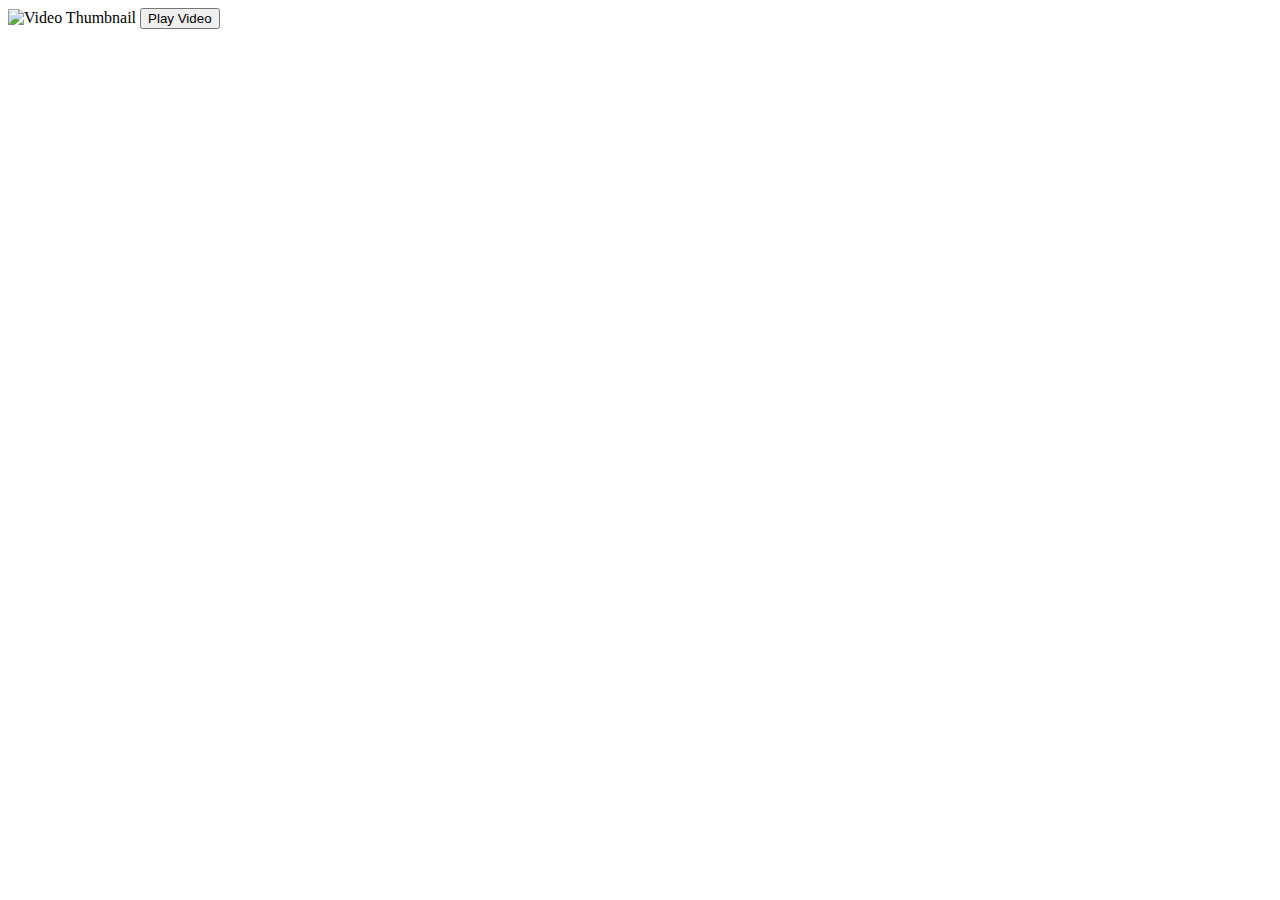
==== test.html @ ea965717 "new push paganation" ====
<!DOCTYPE html>
<html lang="en">
<head>
    <meta charset="UTF-8">
    <meta name="viewport" content="width=device-width, initial-scale=1.0">
    <title>Video Player</title>
</head>
<body>
    <div id="videoContainer">
        <img id="thumbnail" src="YOUR_IMAGE_URL" alt="Video Thumbnail" style="max-width: 100%; height: auto;">
        <button onclick="playVideo('YOUR_VIDEO_URL')">Play Video</button>
    </div>

    <script>
        function playVideo(videoUrl) {
            // Replace the image with the video
            const videoContainer = document.getElementById("videoContainer");
            videoContainer.innerHTML = <video controls autoplay src="${videoUrl}" style="max-width: 100%; height: auto;"></video>;
        }
    </script>
</body>
</html>
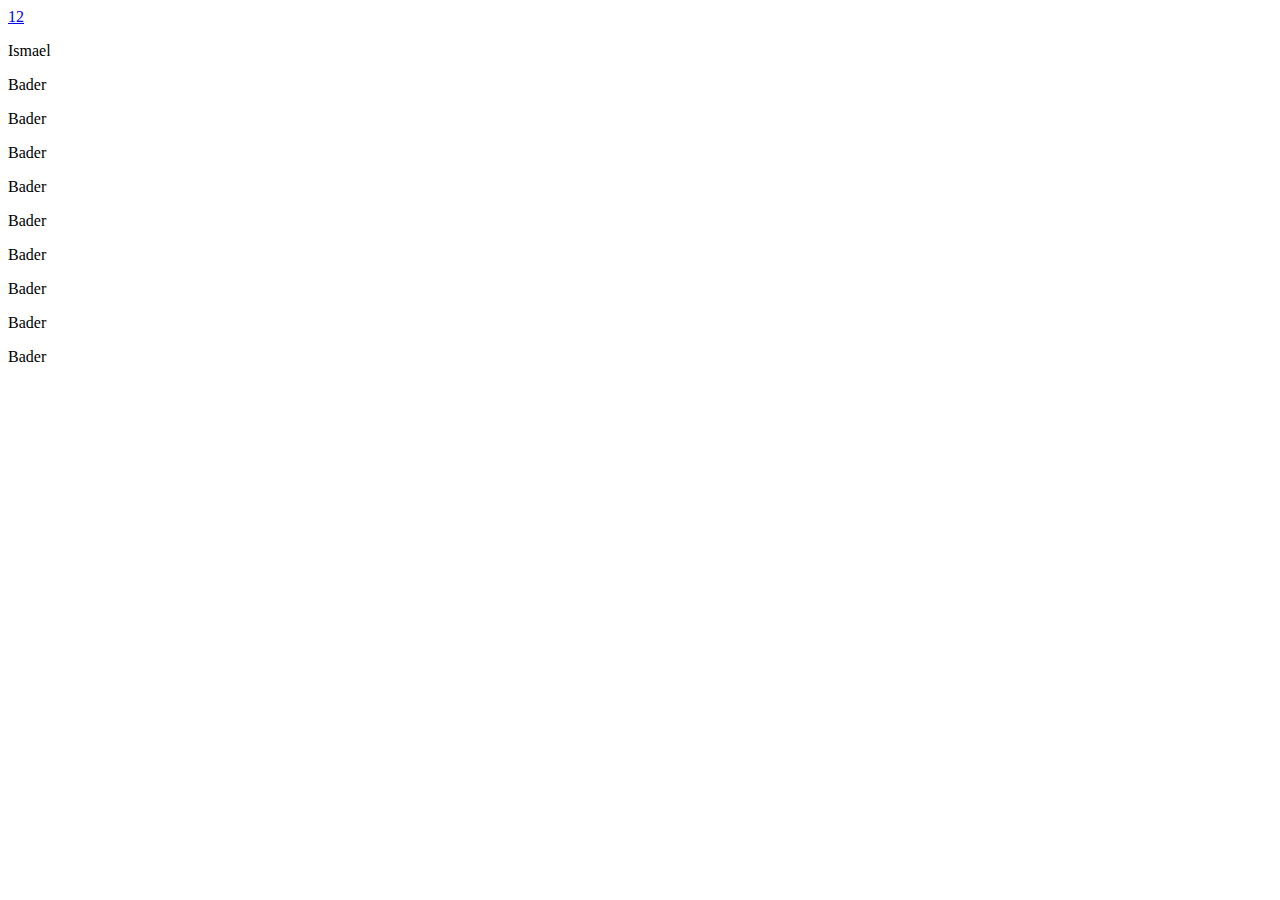
==== commit bd0775c2: "new updates" ====
--- a/test.html
+++ b/test.html
@@ -4,19 +4,623 @@
     <meta charset="UTF-8">
     <meta name="viewport" content="width=device-width, initial-scale=1.0">
     <title>Video Player</title>
+    <script src="https://code.jquery.com/jquery-3.6.4.min.js"></script>
 </head>
 <body>
-    <div id="videoContainer">
-        <img id="thumbnail" src="YOUR_IMAGE_URL" alt="Video Thumbnail" style="max-width: 100%; height: auto;">
-        <button onclick="playVideo('YOUR_VIDEO_URL')">Play Video</button>
-    </div>
+    <div id="pagination-container"></div>
+    <div id="data-container"></div>
 
     <script>
-        function playVideo(videoUrl) {
-            // Replace the image with the video
-            const videoContainer = document.getElementById("videoContainer");
-            videoContainer.innerHTML = <video controls autoplay src="${videoUrl}" style="max-width: 100%; height: auto;"></video>;
+            const paginationContainer = document.getElementById('data-container');
+          paginationContainer.innerHTML = '';
+        // Your provided data
+        var data =[
+        {
+            "content": "بوست لمنقطة معينة\n",
+            "status": "ACTIVE",
+            "likesCount": 0,
+            "type": "TEXT",
+            "commentsCount": 0,
+            "privacy": "PUBLIC-REGION",
+            "location": {
+                "coordinates": []
+            },
+            "media": {},
+            "isLike": false,
+            "totalViews": 0,
+            "viewsCount": 0,
+            "id": 155,
+            "createdAt": "2023-11-15T12:02:10.909Z",
+            "files": [],
+            "owner": {
+                "fullname": "Ismael",
+                "id": 60,
+                "img": "https://wisht7b-api.algorithms.ws/uploads/9cc67126-6413-4ecd-8154-c92f5d7cc178.jpeg"
+            },
+            "comments": [],
+            "likes": []
+        },
+        {
+            "content": "https://youtu.be/q1a9OYz_ppk?si=sZlrGphBWqmNaa80\n",
+            "status": "ACTIVE",
+            "likesCount": 0,
+            "type": "TEXT",
+            "commentsCount": 0,
+            "privacy": "PUBLIC",
+            "location": {
+                "coordinates": []
+            },
+            "media": {},
+            "isLike": false,
+            "totalViews": 0,
+            "viewsCount": 0,
+            "id": 142,
+            "createdAt": "2023-11-10T21:16:33.510Z",
+            "files": [],
+            "owner": {
+                "fullname": "Bader",
+                "phone": "+966564646590",
+                "id": 69,
+                "img": "https://wisht7b-api.algorithms.ws/uploads/b768d2b3-7991-4150-adef-bb4714026393.jpeg"
+            },
+            "comments": [],
+            "likes": []
+        },
+        {
+            "content": "وكن في الطريق عفيف الخُطا شريف السماع كريم النظر .. وكن رجلا إن أتوا بعده يقولون: مر وهذا الأثر! \n\n- أحمد شوقي",
+            "status": "ACTIVE",
+            "likesCount": 0,
+            "type": "TEXT",
+            "commentsCount": 0,
+            "privacy": "PUBLIC",
+            "location": {
+                "coordinates": []
+            },
+            "media": {},
+            "isLike": false,
+            "totalViews": 0,
+            "viewsCount": 0,
+            "id": 136,
+            "createdAt": "2023-11-10T21:02:40.081Z",
+            "files": [],
+            "owner": {
+                "fullname": "Bader",
+                "phone": "+966564646590",
+                "id": 69,
+                "img": "https://wisht7b-api.algorithms.ws/uploads/b768d2b3-7991-4150-adef-bb4714026393.jpeg"
+            },
+            "comments": [],
+            "likes": []
+        },
+        {
+            "content": "‘’النسوية حررت النساء من كرامة جنسهن وحولتهن الى رجال ناقصين''\n\n- نيكولاس غوميز دافيلا",
+            "status": "ACTIVE",
+            "likesCount": 0,
+            "type": "TEXT",
+            "commentsCount": 0,
+            "privacy": "PUBLIC",
+            "location": {
+                "coordinates": []
+            },
+            "media": {},
+            "isLike": false,
+            "totalViews": 0,
+            "viewsCount": 0,
+            "id": 135,
+            "createdAt": "2023-11-10T21:02:16.497Z",
+            "files": [],
+            "owner": {
+                "fullname": "Bader",
+                "phone": "+966564646590",
+                "id": 69,
+                "img": "https://wisht7b-api.algorithms.ws/uploads/b768d2b3-7991-4150-adef-bb4714026393.jpeg"
+            },
+            "comments": [],
+            "likes": []
+        },
+        {
+            "content": "يقول الشيخ المغامسي :\n\nمن يعاني من تعثر أمور حياته و يخشى من شيء فليردد \"اللهم ياولي نعمتي و ياملاذي عند كربتي أجعل ماأخافهُ و أحذره برداً و سلاماً عليّ كما جعلت النار برداً و سلاماً على إبراهيم”\n",
+            "status": "ACTIVE",
+            "likesCount": 0,
+            "type": "TEXT",
+            "commentsCount": 0,
+            "privacy": "PUBLIC",
+            "location": {
+                "coordinates": []
+            },
+            "media": {},
+            "isLike": false,
+            "totalViews": 0,
+            "viewsCount": 0,
+            "id": 134,
+            "createdAt": "2023-11-10T20:59:56.873Z",
+            "files": [],
+            "owner": {
+                "fullname": "Bader",
+                "phone": "+966564646590",
+                "id": 69,
+                "img": "https://wisht7b-api.algorithms.ws/uploads/b768d2b3-7991-4150-adef-bb4714026393.jpeg"
+            },
+            "comments": [],
+            "likes": []
+        },
+        {
+            "content": "we have a dream .. 🇸🇦🇸🇦\n",
+            "status": "ACTIVE",
+            "likesCount": 0,
+            "type": "TEXT",
+            "commentsCount": 0,
+            "privacy": "PUBLIC",
+            "location": {
+                "coordinates": []
+            },
+            "media": {},
+            "isLike": false,
+            "totalViews": 0,
+            "viewsCount": 0,
+            "id": 115,
+            "createdAt": "2023-11-09T20:13:40.137Z",
+            "files": [],
+            "owner": {
+                "fullname": "Bader",
+                "phone": "+966564646590",
+                "id": 69,
+                "img": "https://wisht7b-api.algorithms.ws/uploads/b768d2b3-7991-4150-adef-bb4714026393.jpeg"
+            },
+            "comments": [],
+            "likes": []
+        },
+        {
+            "content": "هلا",
+            "status": "ACTIVE",
+            "likesCount": 0,
+            "type": "TEXT",
+            "commentsCount": 1,
+            "privacy": "PUBLIC",
+            "location": {
+                "coordinates": []
+            },
+            "media": {},
+            "isLike": false,
+            "totalViews": 0,
+            "viewsCount": 0,
+            "id": 113,
+            "createdAt": "2023-11-06T17:16:20.307Z",
+            "files": [
+                {
+                    "link": "https://wisht7b-api.algorithms.ws/uploads/5239b5ef-ace9-48a9-bacf-513db4a532dc.jpeg",
+                    "preview": "https://wisht7b-api.algorithms.ws/uploads/5239b5ef-ace9-48a9-bacf-513db4a532dc.jpeg"
+                },
+                {
+                    "link": "https://wisht7b-api.algorithms.ws/uploads/bebb37c0-6bdf-4e82-9483-ed174421ef60.jpeg",
+                    "preview": "https://wisht7b-api.algorithms.ws/uploads/bebb37c0-6bdf-4e82-9483-ed174421ef60.jpeg"
+                }
+            ],
+            "owner": {
+                "fullname": "Bader",
+                "phone": "+966564646590",
+                "id": 69,
+                "img": "https://wisht7b-api.algorithms.ws/uploads/b768d2b3-7991-4150-adef-bb4714026393.jpeg"
+            },
+            "comments": [
+                {
+                    "comment": "هلا بك",
+                    "type": "MAIN",
+                    "id": 21,
+                    "createdAt": "2023-11-08T15:01:18.379Z",
+                    "user": {
+                        "fullname": "Ismael",
+                        "username": "ttttt",
+                        "id": 60,
+                        "img": "https://wisht7b-api.algorithms.ws/uploads/9cc67126-6413-4ecd-8154-c92f5d7cc178.jpeg"
+                    }
+                }
+            ],
+            "likes": []
+        },
+        {
+            "content": "هلا",
+            "status": "ACTIVE",
+            "likesCount": 0,
+            "type": "TEXT",
+            "commentsCount": 0,
+            "privacy": "PUBLIC",
+            "location": {
+                "coordinates": []
+            },
+            "media": {},
+            "isLike": false,
+            "totalViews": 0,
+            "viewsCount": 0,
+            "id": 112,
+            "createdAt": "2023-11-06T17:15:56.769Z",
+            "files": [
+                {
+                    "link": "https://wisht7b-api.algorithms.ws/uploads/5239b5ef-ace9-48a9-bacf-513db4a532dc.jpeg",
+                    "preview": "https://wisht7b-api.algorithms.ws/uploads/5239b5ef-ace9-48a9-bacf-513db4a532dc.jpeg"
+                }
+            ],
+            "owner": {
+                "fullname": "Bader",
+                "phone": "+966564646590",
+                "id": 69,
+                "img": "https://wisht7b-api.algorithms.ws/uploads/b768d2b3-7991-4150-adef-bb4714026393.jpeg"
+            },
+            "comments": [],
+            "likes": []
+        },
+        {
+            "content": "هلا",
+            "status": "ACTIVE",
+            "likesCount": 0,
+            "type": "TEXT",
+            "commentsCount": 0,
+            "privacy": "PUBLIC",
+            "location": {
+                "coordinates": []
+            },
+            "media": {},
+            "isLike": false,
+            "totalViews": 0,
+            "viewsCount": 0,
+            "id": 111,
+            "createdAt": "2023-11-06T17:15:33.847Z",
+            "files": [],
+            "owner": {
+                "fullname": "Bader",
+                "phone": "+966564646590",
+                "id": 69,
+                "img": "https://wisht7b-api.algorithms.ws/uploads/b768d2b3-7991-4150-adef-bb4714026393.jpeg"
+            },
+            "comments": [],
+            "likes": []
+        },
+        {
+            "content": "\"لم يتأخر رزقك ولم يفتك القطار ولم يسبقك أحد، هي أقدار الله وكلها في صالحك ورب الخير لا يقضي إلا بالخير، ولو شاء لأعطاك أمانيك في غمضة عين، ولا شيء يعيننا إلا يقيننا التام بأن الله يحسن التدبير ولن يضيعنا\"\n\nالدكتور مصطفى محمود",
+            "status": "ACTIVE",
+            "likesCount": 0,
+            "type": "TEXT",
+            "commentsCount": 0,
+            "privacy": "PUBLIC",
+            "location": {
+                "coordinates": []
+            },
+            "media": {},
+            "isLike": false,
+            "totalViews": 0,
+            "viewsCount": 0,
+            "id": 108,
+            "createdAt": "2023-11-02T19:57:57.524Z",
+            "files": [],
+            "owner": {
+                "fullname": "Bader",
+                "phone": "+966564646590",
+                "id": 69,
+                "img": "https://wisht7b-api.algorithms.ws/uploads/b768d2b3-7991-4150-adef-bb4714026393.jpeg"
+            },
+            "comments": [],
+            "likes": []
+        },
+        {
+            "content": "مكتبه كتب \n\nدليل جدتي لقتل الاوغاد",
+            "status": "ACTIVE",
+            "likesCount": 0,
+            "type": "TEXT",
+            "commentsCount": 0,
+            "privacy": "PUBLIC",
+            "location": {
+                "coordinates": []
+            },
+            "media": {},
+            "isLike": false,
+            "totalViews": 0,
+            "viewsCount": 0,
+            "id": 107,
+            "createdAt": "2023-11-02T19:56:14.231Z",
+            "files": [],
+            "owner": {
+                "fullname": "Bader",
+                "phone": "+966564646590",
+                "id": 69,
+                "img": "https://wisht7b-api.algorithms.ws/uploads/b768d2b3-7991-4150-adef-bb4714026393.jpeg"
+            },
+            "comments": [],
+            "likes": []
+        },
+        {
+            "content": "المستحيل ليس سعوديا😍😍😍😍",
+            "status": "ACTIVE",
+            "likesCount": 0,
+            "type": "TEXT",
+            "commentsCount": 0,
+            "privacy": "PUBLIC",
+            "location": {
+                "coordinates": []
+            },
+            "media": {},
+            "isLike": false,
+            "totalViews": 0,
+            "viewsCount": 0,
+            "id": 97,
+            "createdAt": "2023-11-02T13:59:03.310Z",
+            "files": [],
+            "owner": {
+                "fullname": "Bader",
+                "phone": "+966564646590",
+                "id": 69,
+                "img": "https://wisht7b-api.algorithms.ws/uploads/b768d2b3-7991-4150-adef-bb4714026393.jpeg"
+            },
+            "comments": [],
+            "likes": []
+        },
+        {
+            "content": "النصر يارب 🇵🇸🇵🇸🇵🇸🇵🇸🇵🇸🇵🇸 النصر يارب 🇵🇸🇵🇸🇵🇸🇵🇸🇵🇸🇵🇸  النصر يارب 🇵🇸🇵🇸🇵🇸🇵🇸🇵🇸🇵🇸 النصر يارب 🇵🇸🇵🇸🇵🇸🇵🇸🇵🇸🇵🇸 النصر يارب 🇵🇸🇵🇸🇵🇸🇵🇸🇵🇸🇵🇸  النصر يارب 🇵🇸🇵🇸🇵🇸🇵🇸🇵🇸🇵🇸 ",
+            "status": "ACTIVE",
+            "likesCount": 0,
+            "type": "TEXT",
+            "commentsCount": 0,
+            "privacy": "PUBLIC",
+            "location": {
+                "coordinates": []
+            },
+            "media": {},
+            "isLike": false,
+            "totalViews": 0,
+            "viewsCount": 0,
+            "id": 90,
+            "createdAt": "2023-11-02T10:16:58.999Z",
+            "files": [],
+            "owner": {
+                "fullname": "Ismael",
+                "id": 60,
+                "img": "https://wisht7b-api.algorithms.ws/uploads/9cc67126-6413-4ecd-8154-c92f5d7cc178.jpeg"
+            },
+            "comments": [],
+            "likes": []
+        },
+        {
+            "content": "النصر يارب 🇵🇸🇵🇸",
+            "status": "ACTIVE",
+            "likesCount": 0,
+            "type": "TEXT",
+            "commentsCount": 0,
+            "privacy": "PUBLIC",
+            "location": {
+                "coordinates": []
+            },
+            "media": {},
+            "isLike": false,
+            "totalViews": 0,
+            "viewsCount": 0,
+            "id": 88,
+            "createdAt": "2023-11-02T10:11:19.734Z",
+            "files": [],
+            "owner": {
+                "fullname": "Ismael",
+                "id": 60,
+                "img": "https://wisht7b-api.algorithms.ws/uploads/9cc67126-6413-4ecd-8154-c92f5d7cc178.jpeg"
+            },
+            "comments": [],
+            "likes": []
+        },
+        {
+            "content": "🇵🇸 فلسطين",
+            "status": "ACTIVE",
+            "likesCount": 0,
+            "type": "TEXT",
+            "commentsCount": 1,
+            "privacy": "PUBLIC",
+            "location": {
+                "coordinates": []
+            },
+            "media": {},
+            "isLike": false,
+            "totalViews": 0,
+            "viewsCount": 0,
+            "id": 87,
+            "createdAt": "2023-11-02T09:56:31.909Z",
+            "files": [],
+            "owner": {
+                "fullname": "Ismael",
+                "id": 60,
+                "img": "https://wisht7b-api.algorithms.ws/uploads/9cc67126-6413-4ecd-8154-c92f5d7cc178.jpeg"
+            },
+            "comments": [
+                {
+                    "comment": "فالقلب ❤️",
+                    "type": "MAIN",
+                    "id": 18,
+                    "createdAt": "2023-11-08T12:43:21.251Z",
+                    "user": {
+                        "fullname": "Ismael",
+                        "username": "ttttt",
+                        "id": 60,
+                        "img": "https://wisht7b-api.algorithms.ws/uploads/9cc67126-6413-4ecd-8154-c92f5d7cc178.jpeg"
+                    }
+                }
+            ],
+            "likes": []
+        },
+        {
+            "content": "السلام عليكم بسم الله",
+            "status": "ACTIVE",
+            "likesCount": 0,
+            "type": "TEXT",
+            "commentsCount": 0,
+            "privacy": "PUBLIC",
+            "location": {
+                "coordinates": []
+            },
+            "media": {},
+            "isLike": false,
+            "totalViews": 0,
+            "viewsCount": 0,
+            "id": 79,
+            "createdAt": "2023-11-01T19:06:34.077Z",
+            "files": [],
+            "owner": {
+                "fullname": "Bader",
+                "phone": "+966564646590",
+                "id": 69,
+                "img": "https://wisht7b-api.algorithms.ws/uploads/b768d2b3-7991-4150-adef-bb4714026393.jpeg"
+            },
+            "comments": [],
+            "likes": []
+        },
+        {
+            "content": "هناك حقيقة مثبتة منذ زمن طويل وهي أن المحتوى المقروء لصفحة ما سيلهي القارئ عن التركيز على الشكل الخارجي للنص أو شكل توضع الفقرات في الصفحة التي يقرأها. ولذلك يتم استخدام طريقة لوريم إيبسوم لأنها تعطي توزيعاَ طبيعياَ -إلى حد ما- للأحرف عوضاً عن استخدام \"هنا يوجد محتوى نصي، هنا يوجد محتوى نصي\" فتجعلها تبدو (أي الأحرف) وكأنها نص مقروء. العديد من برامح النشر المكتبي وبرامح تحرير صفحات الويب تستخدم لوريم إيبسوم بشكل إفتراضي كنموذج عن النص، وإذا قمت بإدخال \"lorem ipsum\" في أي محرك بحث ستظهر العديد من المواقع الحديثة العهد في نتائج البحث. على مدى السنين ظهرت نسخ جديدة ومختلفة من نص لوريم إيبسوم، أحياناً عن طريق الصدفة، وأحياناً عن عمد كإدخال بعض العبارات الفكاهية إليها.",
+            "status": "ACTIVE",
+            "likesCount": 0,
+            "type": "TEXT",
+            "commentsCount": 0,
+            "privacy": "PUBLIC",
+            "location": {
+                "coordinates": []
+            },
+            "media": {},
+            "isLike": false,
+            "totalViews": 0,
+            "viewsCount": 0,
+            "id": 74,
+            "createdAt": "2023-10-31T13:54:56.754Z",
+            "files": [],
+            "owner": {
+                "fullname": "Ismael",
+                "id": 60,
+                "img": "https://wisht7b-api.algorithms.ws/uploads/9cc67126-6413-4ecd-8154-c92f5d7cc178.jpeg"
+            },
+            "comments": [],
+            "likes": []
+        },
+        {
+            "content": "لندنللنلنل",
+            "status": "ACTIVE",
+            "likesCount": 0,
+            "type": "TEXT",
+            "commentsCount": 0,
+            "privacy": "PUBLIC-REGION",
+            "location": {
+                "coordinates": []
+            },
+            "media": {},
+            "isLike": false,
+            "totalViews": 0,
+            "viewsCount": 0,
+            "id": 69,
+            "createdAt": "2023-10-31T07:20:22.958Z",
+            "files": [],
+            "owner": {
+                "fullname": "Ismael",
+                "id": 60,
+                "img": "https://wisht7b-api.algorithms.ws/uploads/9cc67126-6413-4ecd-8154-c92f5d7cc178.jpeg"
+            },
+            "comments": [],
+            "likes": []
+        },
+        {
+            "content": "اتنتتاتا",
+            "status": "ACTIVE",
+            "likesCount": 0,
+            "type": "TEXT",
+            "commentsCount": 0,
+            "privacy": "PUBLIC-REGION",
+            "location": {
+                "coordinates": [
+                    31.705771230905224,
+                    31.450459833114913
+                ],
+                "type": "Point"
+            },
+            "media": {},
+            "isLike": false,
+            "totalViews": 0,
+            "viewsCount": 0,
+            "id": 68,
+            "createdAt": "2023-10-31T07:15:14.012Z",
+            "files": [],
+            "owner": {
+                "fullname": "Ismael",
+                "id": 60,
+                "img": "https://wisht7b-api.algorithms.ws/uploads/9cc67126-6413-4ecd-8154-c92f5d7cc178.jpeg"
+            },
+            "comments": [],
+            "likes": []
+        },
+        {
+            "content": "بوست خاص لمنطقة ",
+            "status": "ACTIVE",
+            "likesCount": 0,
+            "type": "TEXT",
+            "commentsCount": 0,
+            "privacy": "PUBLIC-REGION",
+            "location": {
+                "coordinates": [
+                    31.705771230905224,
+                    31.450459833114913
+                ],
+                "type": "Point"
+            },
+            "media": {},
+            "isLike": false,
+            "totalViews": 0,
+            "viewsCount": 0,
+            "id": 67,
+            "createdAt": "2023-10-31T07:13:23.413Z",
+            "files": [],
+            "owner": {
+                "fullname": "Ismael",
+                "id": 60,
+                "img": "https://wisht7b-api.algorithms.ws/uploads/9cc67126-6413-4ecd-8154-c92f5d7cc178.jpeg"
+            },
+            "comments": [],
+            "likes": []
         }
-    </script>
+    ];
+        
+        // Number of items per page
+        var itemsPerPage = 10;
+        
+        // Function to display paginated data
+        function displayData(page) {
+            var startIndex = (page - 1) * itemsPerPage;
+            var endIndex = startIndex + itemsPerPage;
+            var currentPageData = data.slice(startIndex, endIndex);
+        
+            // Clear previous content
+            $('#data-container').empty();
+        
+            // Display current page data
+            currentPageData.forEach(function(item) {
+                // Create HTML elements for each item and append them to #data-container
+                var itemHTML = '<div class="item">';
+                itemHTML += '<p>' + item.owner.fullname + '</p>';
+                // Add more content as needed
+                itemHTML += '</div>';
+                $('#data-container').append(itemHTML);
+            });
+        }
+        
+        // Initial display (page 1)
+        displayData(1);
+        
+        // Create pagination links
+        function createPaginationLinks() {
+            var totalPages = Math.ceil(data.length / itemsPerPage);
+        
+            for (var i = 1; i <= totalPages; i++) {
+                var linkHTML = '<a href="#" onclick="changePage(' + i + ')">' + i + '</a>';
+                $('#pagination-container').append(linkHTML);
+            }
+        }
+        
+        // Function to change page
+        function changePage(page) {
+            displayData(page);
+        }
+        
+        // Initialize pagination
+        createPaginationLinks();
+        </script>
+        
 </body>
 </html>